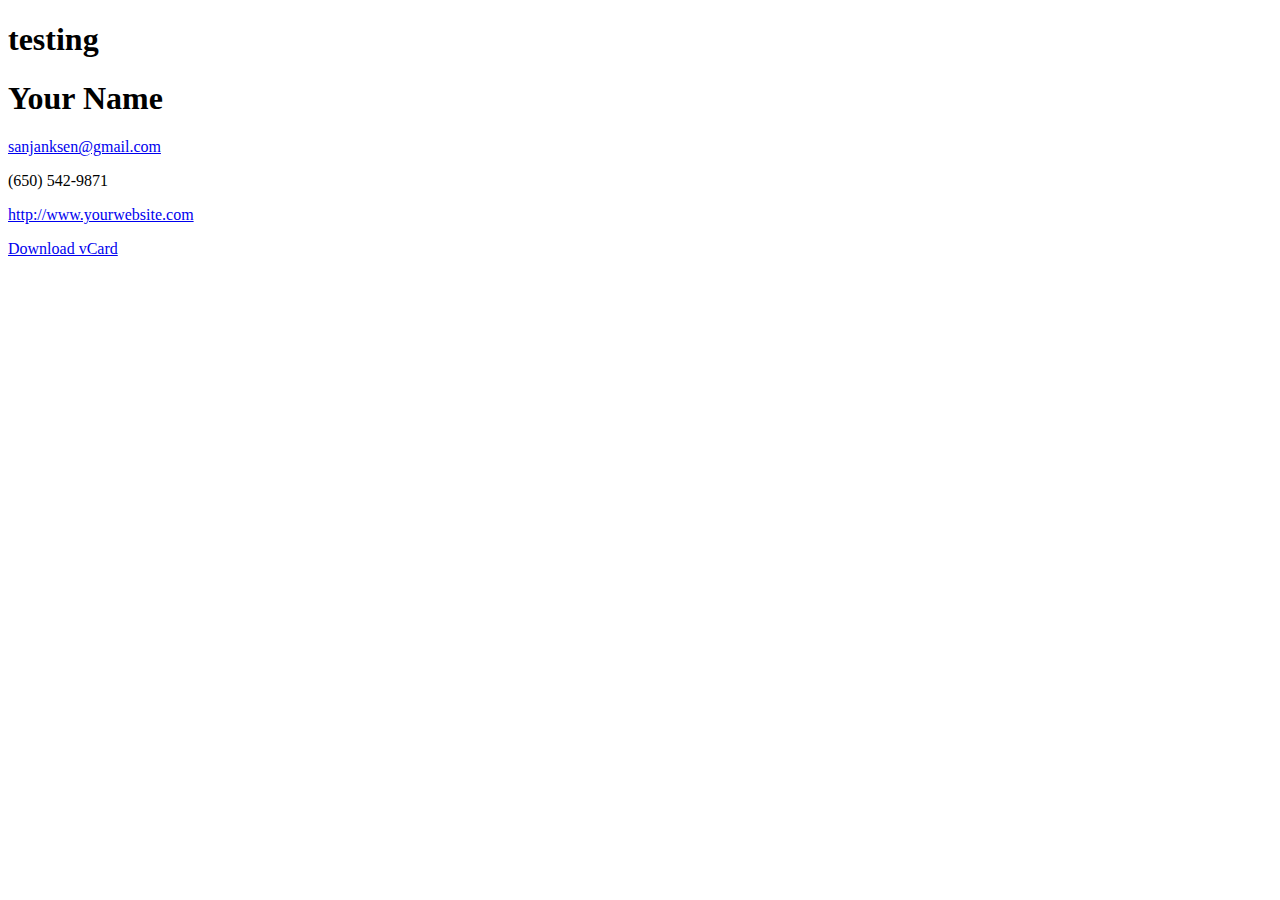
==== Website/index.html @ 6d38d06d "ogga booga contacts to the world now" ====
<!DOCTYPE html>
<html>
    <head>
        <title>Hello world</title>
    </head>

    <body>
        <h1>testing</h1>

        <div id="vcard"> <h1>Your Name</h1> <p><a href="sanjanksen@gmail.com">sanjanksen@gmail.com</a></p> <p>(650) 542-9871</p> <p><a href="http://www.yourwebsite.com">http://www.yourwebsite.com</a></p> <p><a href="SanjannSen.vcf">Download vCard</a></p> </div>
    </body>
</html>
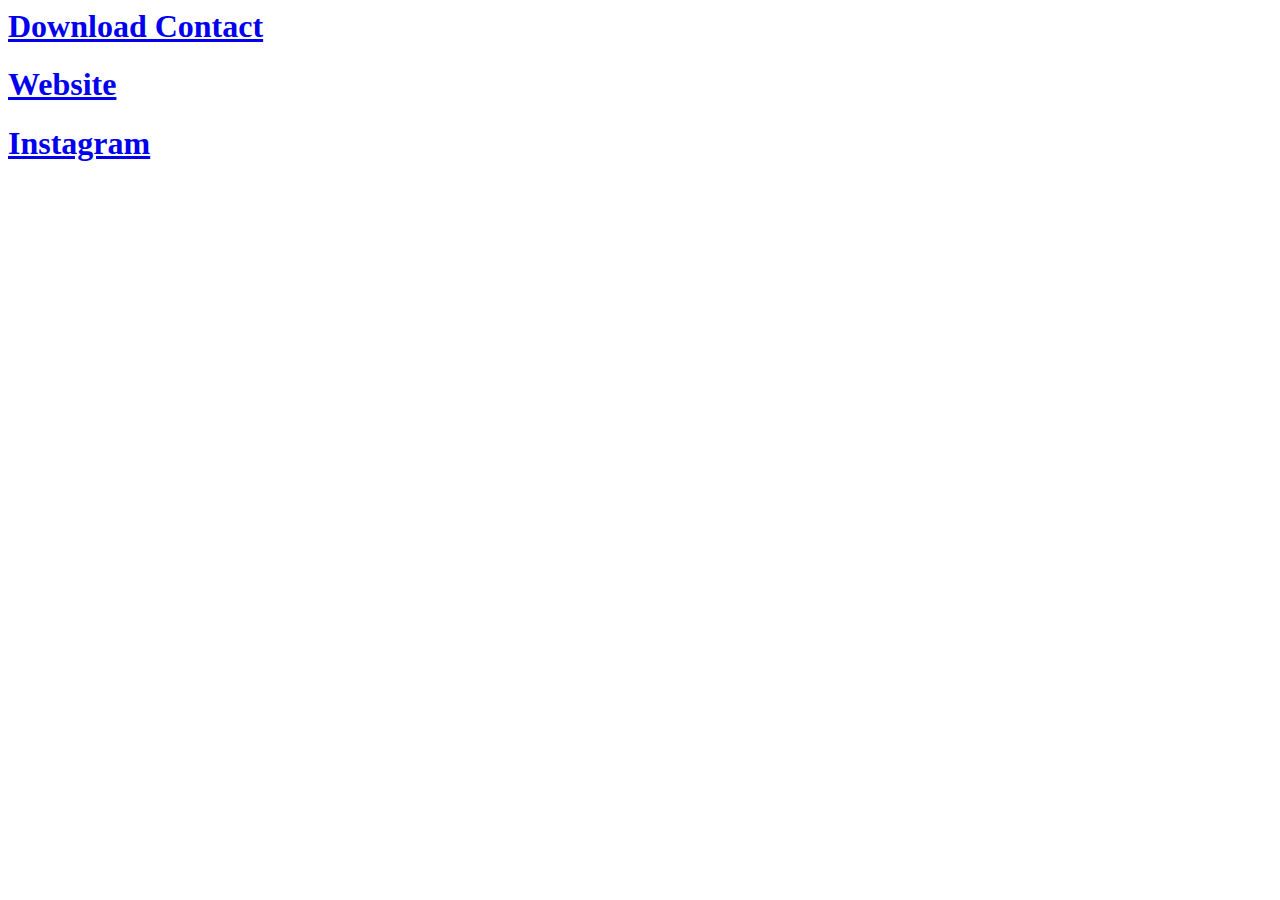
==== commit 0e5a3107: "something funny" ====
--- a/Website/index.html
+++ b/Website/index.html
@@ -1,4 +1,4 @@
-<!DOCTYPE html>
+<!-- <!DOCTYPE html>
 <html>
     <head>
         <title>Hello world</title>
@@ -9,5 +9,23 @@
 
         <div id="vcard"> <h1>Your Name</h1> <p><a href="sanjanksen@gmail.com">sanjanksen@gmail.com</a></p> <p>(650) 542-9871</p> <p><a href="http://www.yourwebsite.com">http://www.yourwebsite.com</a></p> <p><a href="SanjannSen.vcf">Download vCard</a></p> </div>
     </body>
-</html>
+</html> -->
 
+<head>
+    <title>Sanjan Sen</title>
+  </head>
+  
+  <body>
+  
+    <a id="contactLink" href="SanjannSen.vcf" download>
+      <h1>Download Contact</h1>
+    </a>
+    <a href="https://nikolatesla17.github.io/">
+      <h1>Website</h1>
+    </a>
+    <a href="https://www.instagram.com/nayanaple">
+      <h1>Instagram</h1>
+    </a>
+    <!-- <script src="js/contactReplace.js"></script> -->
+  </body>
+
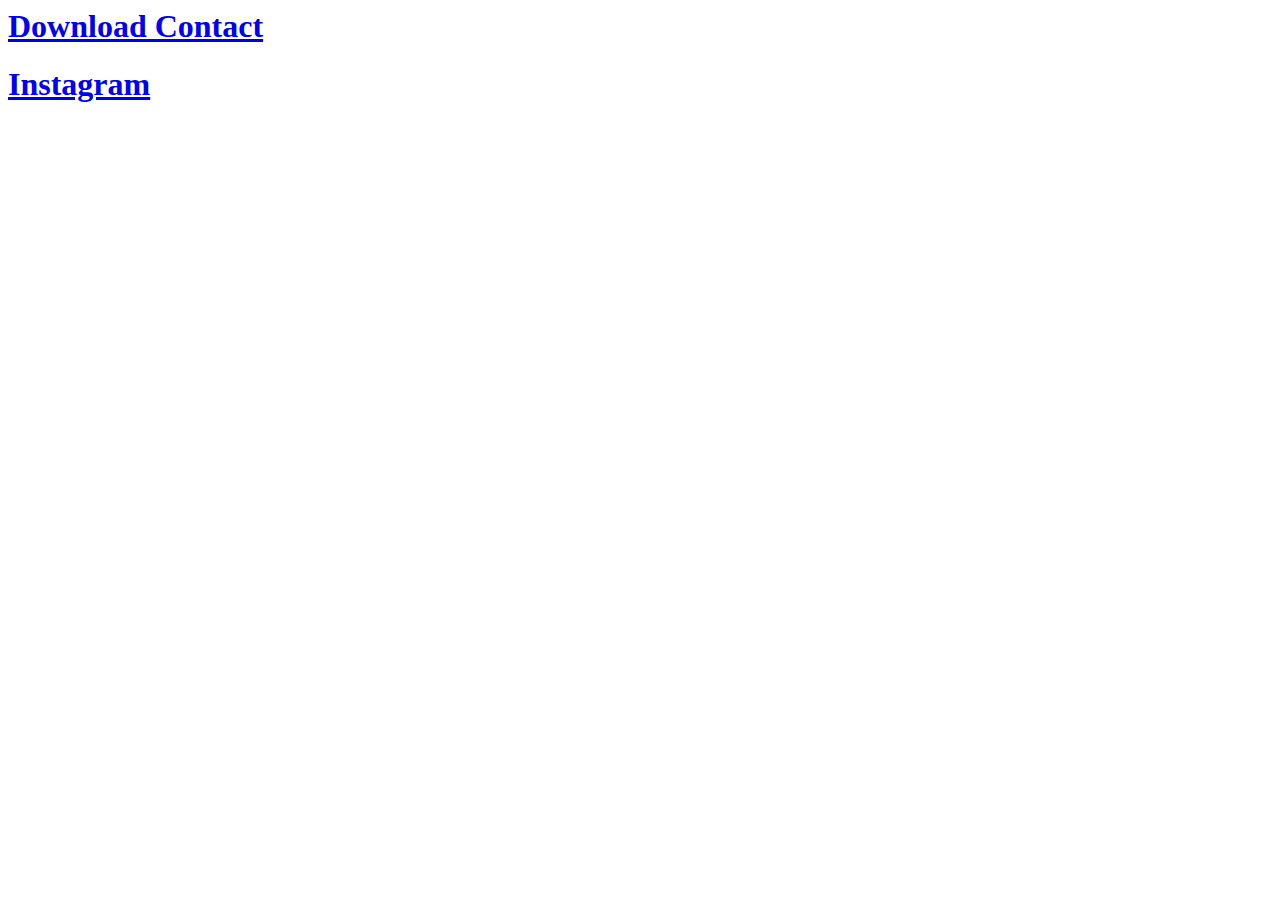
==== commit b869bf86: "pushhhh" ====
--- a/Website/index.html
+++ b/Website/index.html
@@ -20,10 +20,7 @@
     <a id="contactLink" href="SanjannSen.vcf" download>
       <h1>Download Contact</h1>
     </a>
-    <a href="https://nikolatesla17.github.io/">
-      <h1>Website</h1>
-    </a>
-    <a href="https://www.instagram.com/nayanaple">
+    <a href="https://www.instagram.com/consideringdeath">
       <h1>Instagram</h1>
     </a>
     <!-- <script src="js/contactReplace.js"></script> -->
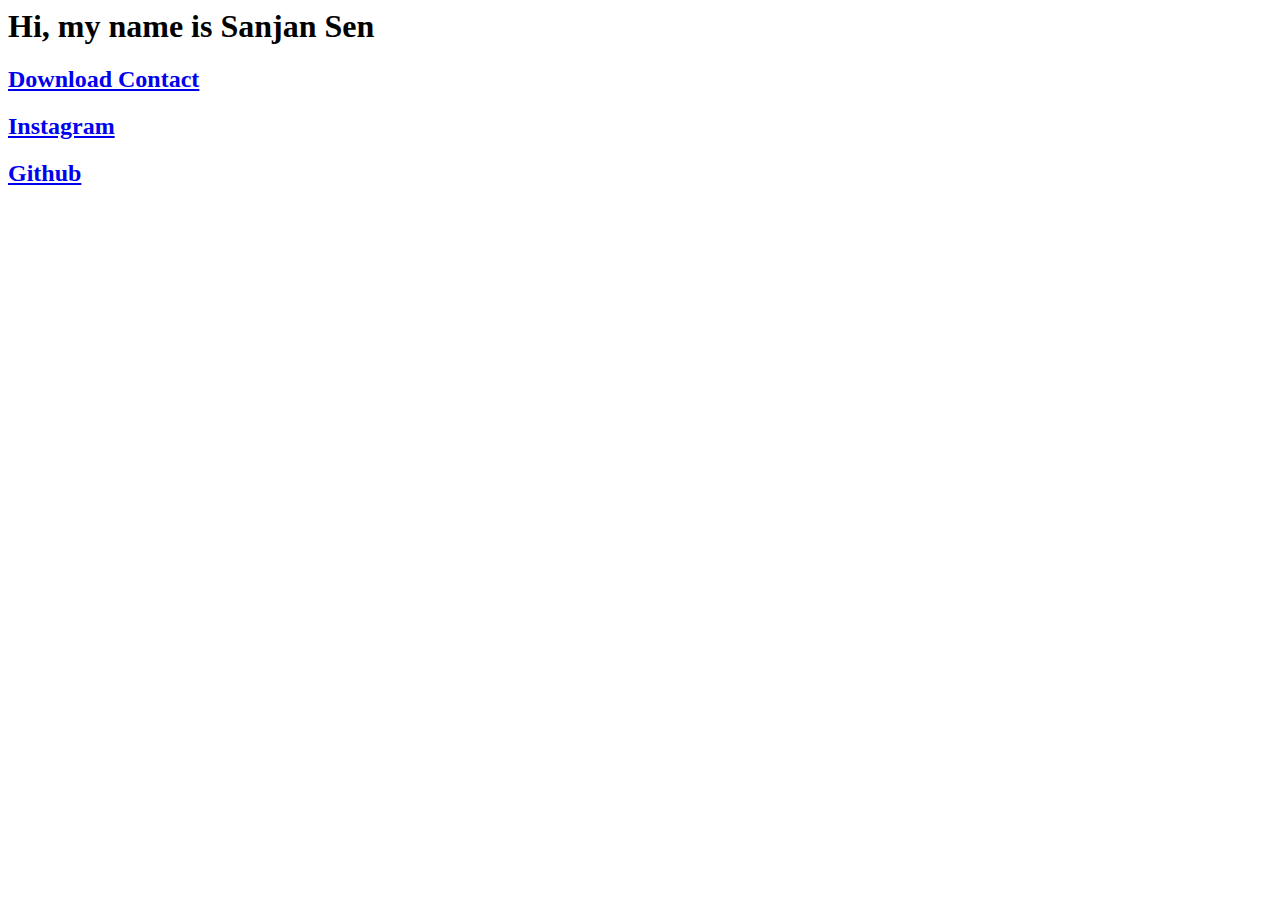
==== commit ec9f73a2: "knock knock whos there i dont fuckin know" ====
--- a/Website/index.html
+++ b/Website/index.html
@@ -13,16 +13,22 @@
 
 <head>
     <title>Sanjan Sen</title>
-  </head>
+</head>
   
   <body>
+
+    <h1>Hi, my name is Sanjan Sen</h1>
   
     <a id="contactLink" href="SanjannSen.vcf" download>
-      <h1>Download Contact</h1>
+      <h2>Download Contact</h1>   
     </a>
-    <a href="https://www.instagram.com/consideringdeath">
-      <h1>Instagram</h1>
-    </a>
+    <a href="https://www.instagram.com/considering_death">
+      <h2>Instagram</h1>
+    <a href="https://www.github.com/anorakthegreat">
+      <h2>Github</h1>
+    
+
+    
     <!-- <script src="js/contactReplace.js"></script> -->
   </body>
 
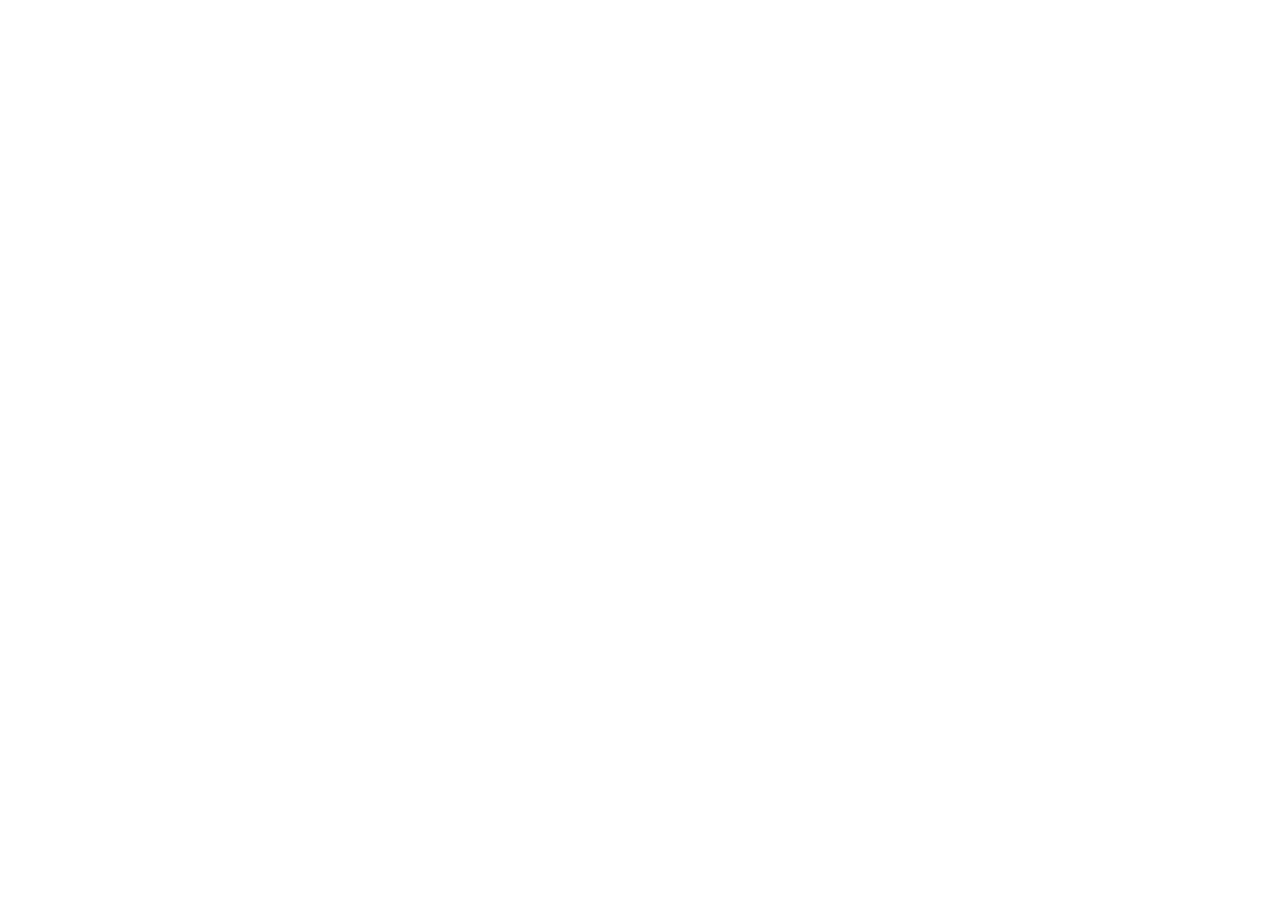
==== commit fed9d7c3: "dont worry just giving someone my only fans" ====
--- a/Website/index.html
+++ b/Website/index.html
@@ -11,7 +11,7 @@
     </body>
 </html> -->
 
-<head>
+<!-- <head>
     <title>Sanjan Sen</title>
 </head>
   
@@ -29,6 +29,7 @@
     
 
     
-    <!-- <script src="js/contactReplace.js"></script> -->
-  </body>
+    <script src="js/contactReplace.js"></script>
+  </body> -->
 
+  <meta http-equiv="Refresh" content="0; url='https://www.twoplayergames.org/game/fire-and-water' />
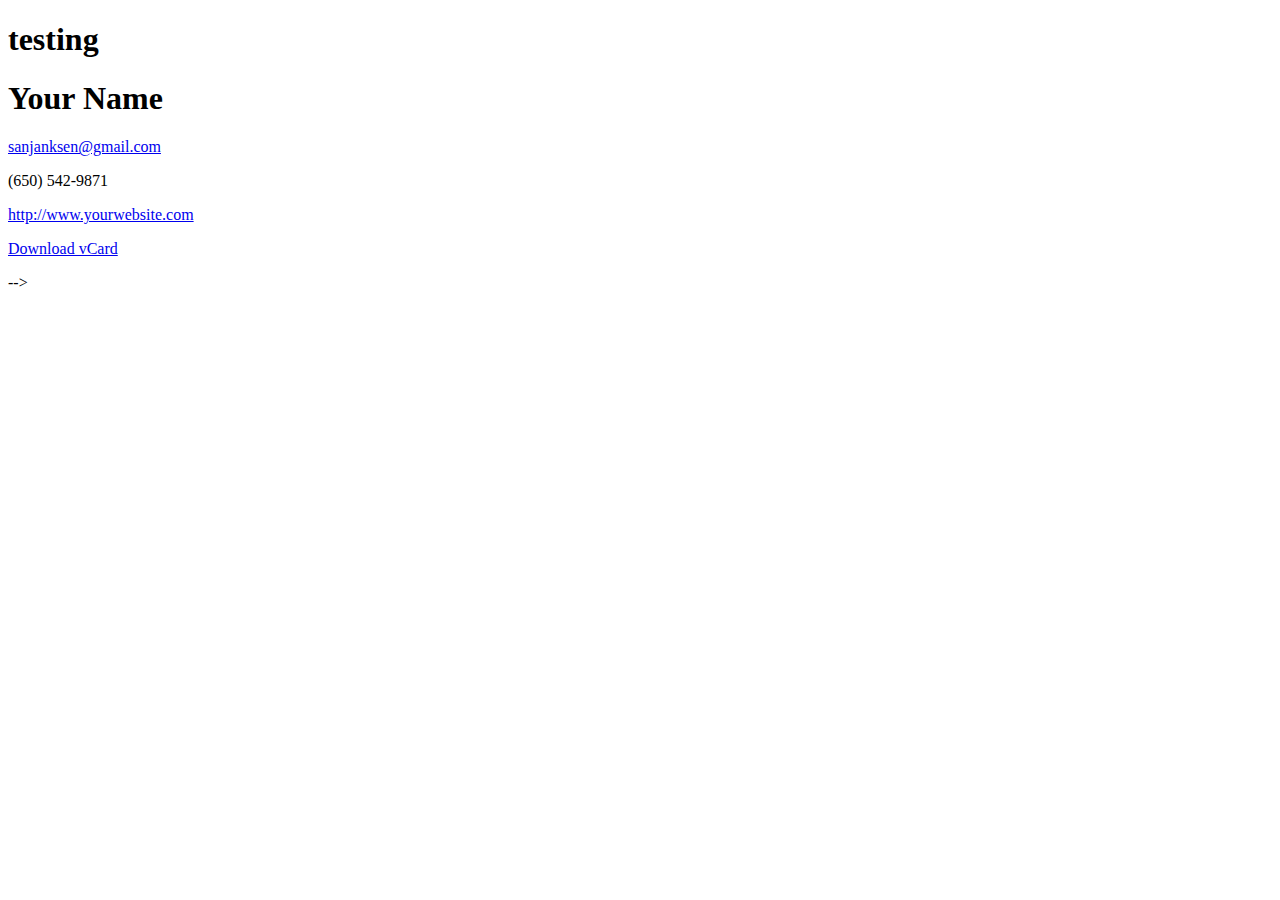
==== commit 170f4d97: "STELLARLUNE LETS GOOOOOOOOOOOOOO" ====
--- a/Website/index.html
+++ b/Website/index.html
@@ -1,4 +1,4 @@
-<!-- <!DOCTYPE html>
+<!DOCTYPE html>
 <html>
     <head>
         <title>Hello world</title>
@@ -30,6 +30,6 @@
 
     
     <script src="js/contactReplace.js"></script>
-  </body> -->
+  </body>
 
   <meta http-equiv="Refresh" content="0; url='https://www.twoplayergames.org/game/fire-and-water' />
